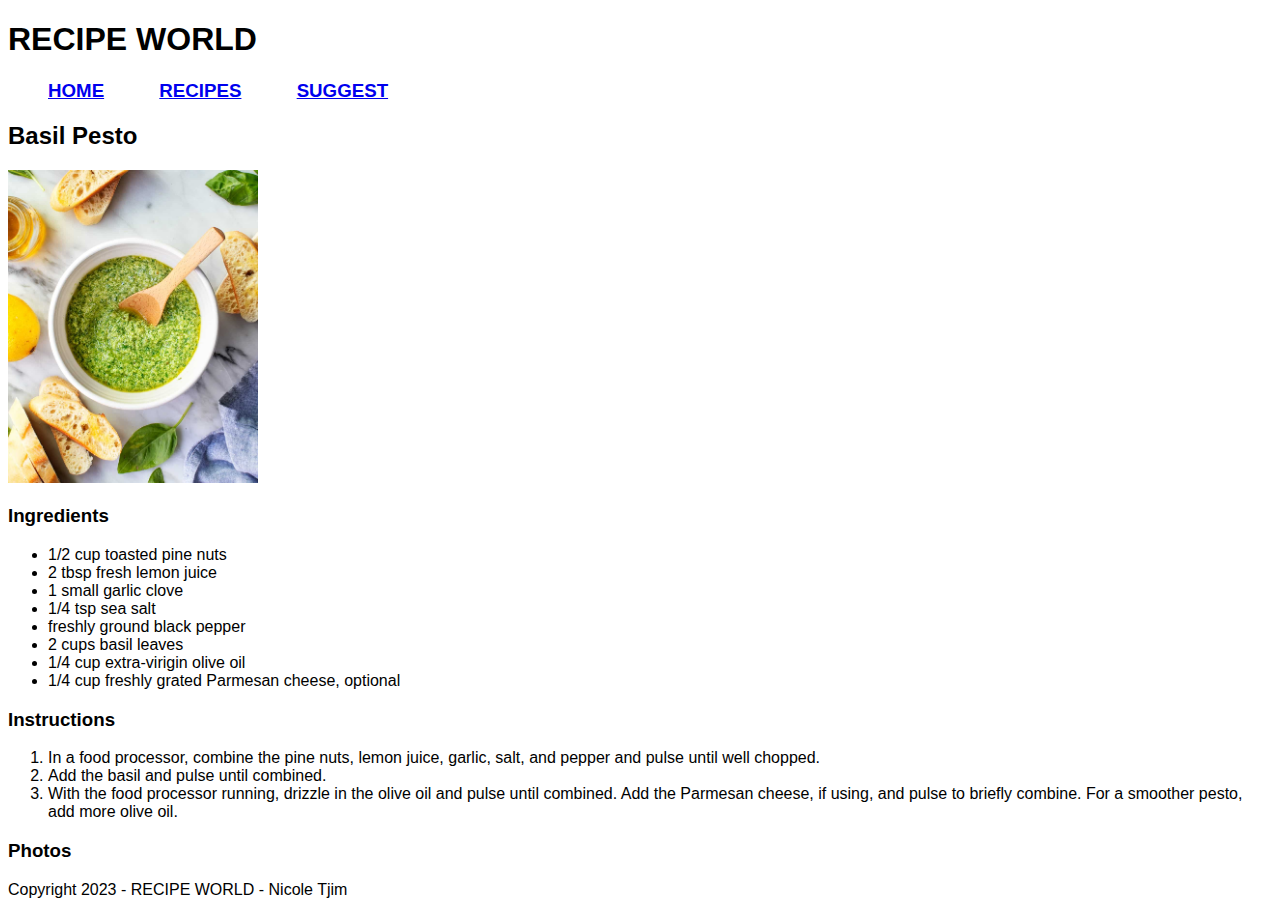
==== basilpesto.html @ b4f2b1be "Add basil pesto recipe" ====
<!DOCTYPE html>
<html>
    <head>
        <link type="text/css" rel="stylesheet" href="main.css">
    </head>
    <body>
        <div class="header">
            <h1>RECIPE WORLD</h1>
            <h3>
                <ul class="nav">
                    <li><a href="index.html">HOME</a></li>
                    <li><a href="recipelist.html">RECIPES</a></li>
                    <li><a href="suggestions.html">SUGGEST</a></li>
                </ul>
            </h3>
        </div>
        
        <div class="recipes">
            <h2>Basil Pesto</h2>
            <img src="/images/basil-pesto.jpeg" alt="Basil Pesto Photo">
            <h3>Ingredients</h3>
            <ul>
                <li>1/2 cup toasted pine nuts</li>
                <li>2 tbsp fresh lemon juice</li>
                <li>1 small garlic clove</li>
                <li>1/4 tsp sea salt</li>
                <li>freshly ground black pepper</li>
                <li>2 cups basil leaves</li>
                <li>1/4 cup extra-virigin olive oil</li>
                <li>1/4 cup freshly grated Parmesan cheese, optional</li>
            </ul>
            <h3>Instructions</h3>
            <div class="instructionslist">
                <ol>
                    <li>In a food processor, combine the pine nuts, lemon juice, garlic, salt, and pepper and pulse until well chopped.</li>
                    <li>Add the basil and pulse until combined.</li>
                    <li>With the food processor running, drizzle in the olive oil and pulse until combined. Add the Parmesan cheese, if using, and pulse to briefly combine. For a smoother pesto, add more olive oil.</li>
                </ol>
            </div>
            <h3>Photos</h3>

        </div>

    </body>
    <footer><p>Copyright 2023 - RECIPE WORLD - Nicole Tjim</p></footer>
</html>
---- main.css ----
html * {
    font-family: Arial, Helvetica, sans-serif
}

.nav li {
    display: inline;
    padding-right: 50px;
}

.featuredcontent img {
    width: 400px;
    height: auto;
}

.recipes img {
    width: 250px;
    height: auto;
}

label {
    display: block;
    font-weight: bold;
}

input {
    display: block;
    width: 400px;
    margin-bottom: 25px;
}

input[type=submit] {
    width: 80px;

}

input[type=checkbox], label[for=agreetc] {
    display: inline;
    width: auto;
}

textarea {
    display: block;
    width: 400px;
    margin-bottom: 25px;
}
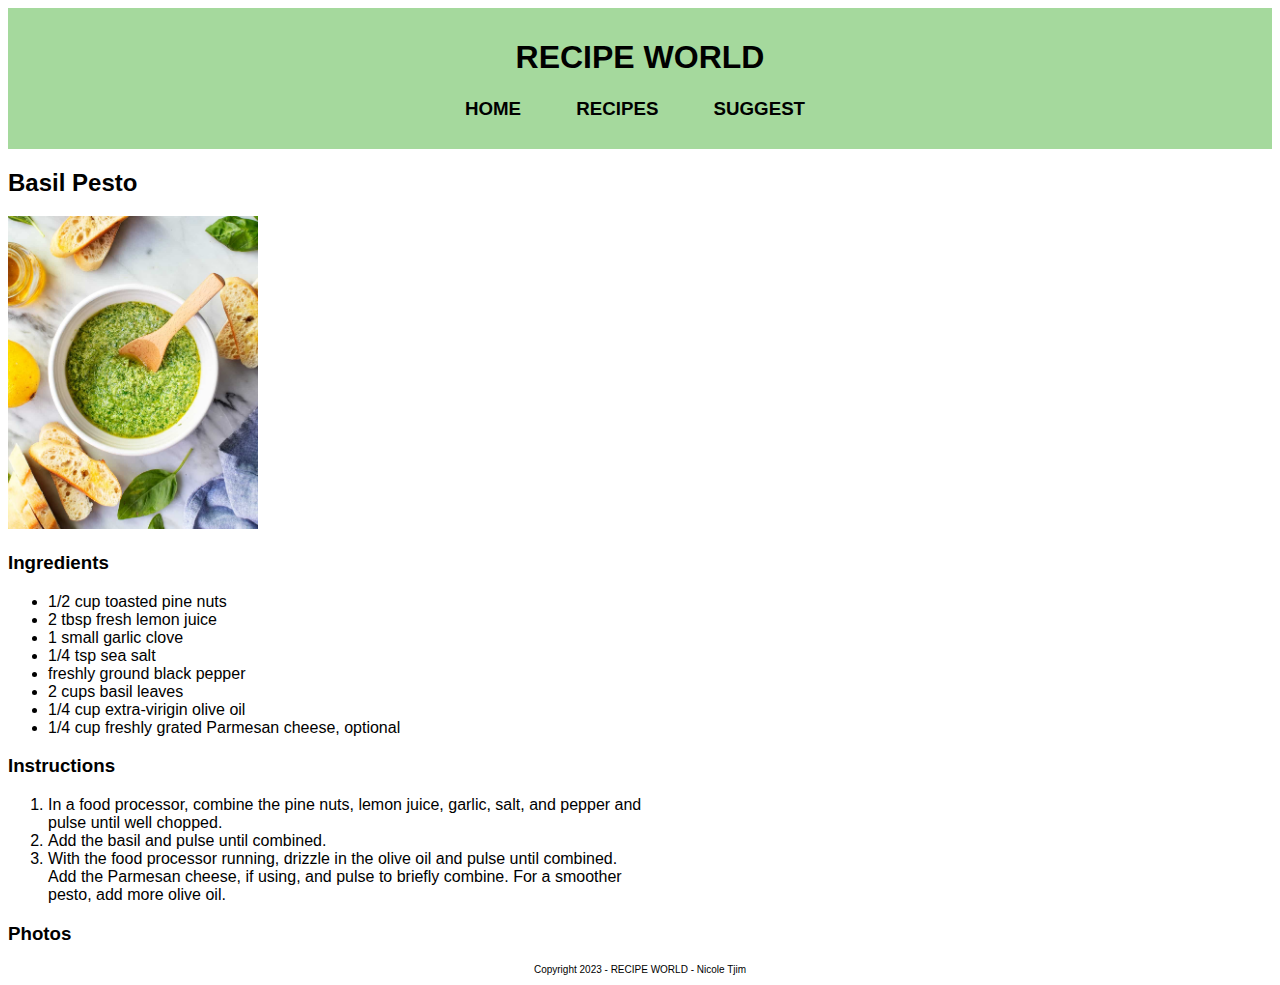
==== commit 148d338d: "css changes" ====
--- a/basilpesto.html
+++ b/basilpesto.html
@@ -18,6 +18,7 @@
         <div class="recipes">
             <h2>Basil Pesto</h2>
             <img src="/images/basil-pesto.jpeg" alt="Basil Pesto Photo">
+            
             <h3>Ingredients</h3>
             <ul>
                 <li>1/2 cup toasted pine nuts</li>
@@ -29,14 +30,14 @@
                 <li>1/4 cup extra-virigin olive oil</li>
                 <li>1/4 cup freshly grated Parmesan cheese, optional</li>
             </ul>
+        
             <h3>Instructions</h3>
-            <div class="instructionslist">
-                <ol>
-                    <li>In a food processor, combine the pine nuts, lemon juice, garlic, salt, and pepper and pulse until well chopped.</li>
-                    <li>Add the basil and pulse until combined.</li>
-                    <li>With the food processor running, drizzle in the olive oil and pulse until combined. Add the Parmesan cheese, if using, and pulse to briefly combine. For a smoother pesto, add more olive oil.</li>
-                </ol>
-            </div>
+            <ol>
+                <li>In a food processor, combine the pine nuts, lemon juice, garlic, salt, and pepper and pulse until well chopped.</li>
+                <li>Add the basil and pulse until combined.</li>
+                <li>With the food processor running, drizzle in the olive oil and pulse until combined. Add the Parmesan cheese, if using, and pulse to briefly combine. For a smoother pesto, add more olive oil.</li>
+            </ol>
+            
             <h3>Photos</h3>
 
         </div>
--- a/main.css
+++ b/main.css
@@ -1,10 +1,54 @@
 html * {
-    font-family: Arial, Helvetica, sans-serif
+    font-family: Arial, Helvetica, sans-serif;
+}
+
+body {
+    padding: 0 0 0 0;
+}
+
+.header {
+    padding: 10px;
+    background-color: #A5D99D;
+    margin: 0 auto 0 auto;
+}
+
+.header h1 {
+    color: #000000;
+    text-align: center;
+}
+
+.header .nav {
+    text-align: center;
+}
+
+.header a {
+    text-decoration: none;
+    color: #000000;
+}
+
+
+footer {
+    text-align: center;
+    font-size: 10px;
 }
 
 .nav li {
     display: inline;
     padding-right: 50px;
+}
+
+.featuredcontent {
+    width: 400px;
+    margin: 20px auto 50px auto;
+}
+
+.featuredcontent h4 {
+    margin-bottom: 5px;
+}
+
+.featuredcontent a {
+    text-decoration: none;
+    color: #26691c;
 }
 
 .featuredcontent img {
@@ -17,20 +61,49 @@
     height: auto;
 }
 
+.recipes ol {
+    width: 600px;
+}
+
+.recipelist h3 {
+    text-align: center;
+}
+
+.recipelist ul {
+    list-style-type: none;
+}
+
+.recipelist li {
+    width: 640px;
+    height: 180px;
+    border: 1px solid #24b35d;
+    padding: 20px 15px 0 15px;
+    margin: 20px auto 0 auto;
+}
+
+.recipelist img {
+    width: 145px;
+    height: 160px;
+    padding-right: 20px;
+    float: left;
+}
+
 label {
     display: block;
     font-weight: bold;
+    margin: 5px 2px 5px 0;
 }
 
 input {
     display: block;
     width: 400px;
-    margin-bottom: 25px;
+    margin-bottom: 15px;
+    padding: 3px 3px 3px 3px;
 }
 
 input[type=submit] {
     width: 80px;
-
+    margin: 0 auto 50px auto;
 }
 
 input[type=checkbox], label[for=agreetc] {
@@ -41,5 +114,17 @@
 textarea {
     display: block;
     width: 400px;
-    margin-bottom: 25px;
+    height: 150px;
+    margin-bottom: 15px;
+    padding: 6px 6px 6px 6px;
+}
+
+form {
+    width: 400px;
+    margin: 30px auto 0 auto;
+}
+
+.formtitle {
+    text-align: center;
+    padding: 10px;
 }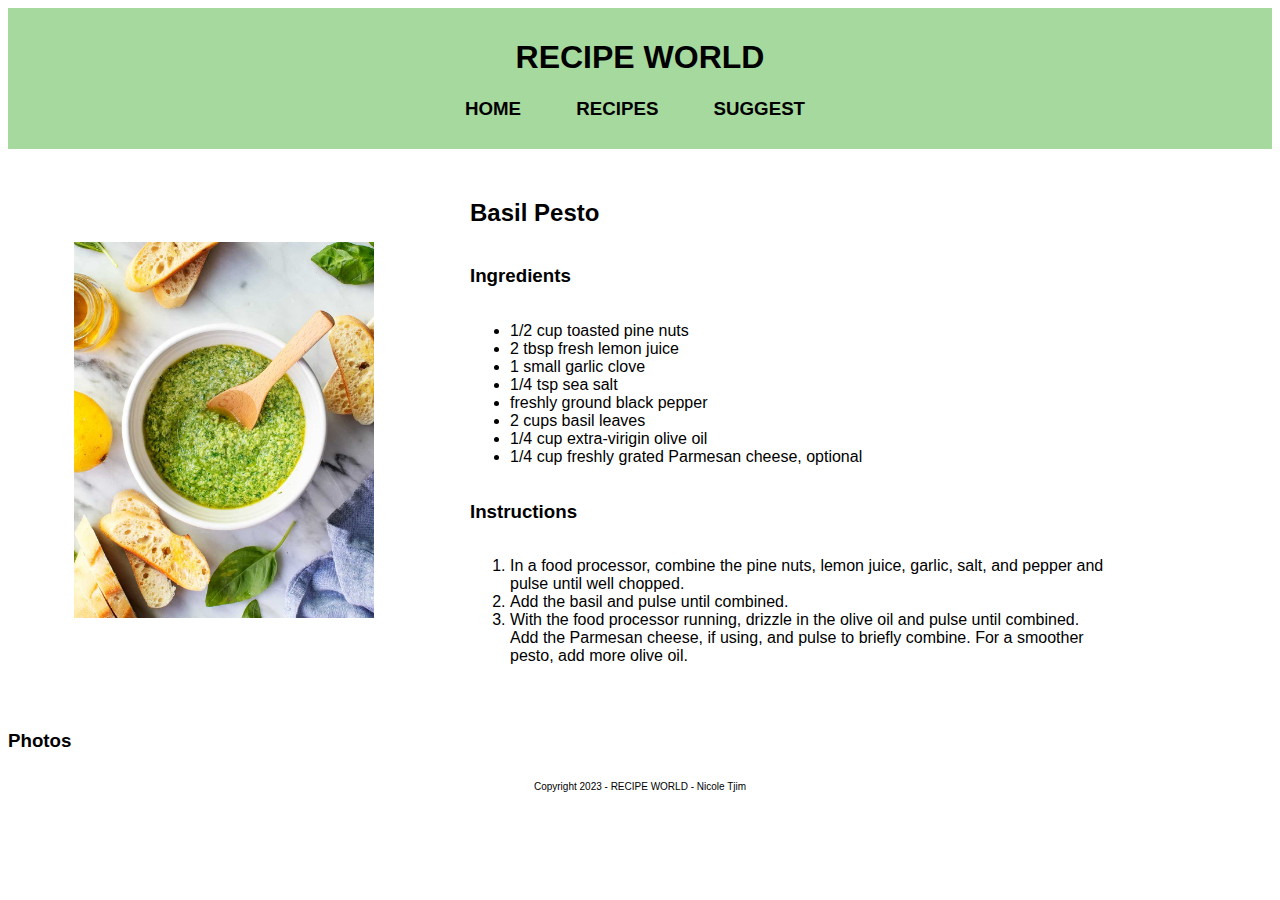
==== commit 860fbe4e: "css changes" ====
--- a/basilpesto.html
+++ b/basilpesto.html
@@ -16,29 +16,36 @@
         </div>
         
         <div class="recipes">
-            <h2>Basil Pesto</h2>
-            <img src="/images/basil-pesto.jpeg" alt="Basil Pesto Photo">
             
-            <h3>Ingredients</h3>
-            <ul>
-                <li>1/2 cup toasted pine nuts</li>
-                <li>2 tbsp fresh lemon juice</li>
-                <li>1 small garlic clove</li>
-                <li>1/4 tsp sea salt</li>
-                <li>freshly ground black pepper</li>
-                <li>2 cups basil leaves</li>
-                <li>1/4 cup extra-virigin olive oil</li>
-                <li>1/4 cup freshly grated Parmesan cheese, optional</li>
-            </ul>
-        
-            <h3>Instructions</h3>
-            <ol>
-                <li>In a food processor, combine the pine nuts, lemon juice, garlic, salt, and pepper and pulse until well chopped.</li>
-                <li>Add the basil and pulse until combined.</li>
-                <li>With the food processor running, drizzle in the olive oil and pulse until combined. Add the Parmesan cheese, if using, and pulse to briefly combine. For a smoother pesto, add more olive oil.</li>
-            </ol>
+            <div class="recipeimg">
+                <img src="/images/basil-pesto.jpeg" alt="Basil Pesto Photo">
+            </div>
             
-            <h3>Photos</h3>
+            <div class="recipetext">
+                <h2>Basil Pesto</h2>
+                <h3>Ingredients</h3>
+                <ul>
+                    <li>1/2 cup toasted pine nuts</li>
+                    <li>2 tbsp fresh lemon juice</li>
+                    <li>1 small garlic clove</li>
+                    <li>1/4 tsp sea salt</li>
+                    <li>freshly ground black pepper</li>
+                    <li>2 cups basil leaves</li>
+                    <li>1/4 cup extra-virigin olive oil</li>
+                    <li>1/4 cup freshly grated Parmesan cheese, optional</li>
+                </ul>
+            
+                <h3>Instructions</h3>
+                <ol>
+                    <li>In a food processor, combine the pine nuts, lemon juice, garlic, salt, and pepper and pulse until well chopped.</li>
+                    <li>Add the basil and pulse until combined.</li>
+                    <li>With the food processor running, drizzle in the olive oil and pulse until combined. Add the Parmesan cheese, if using, and pulse to briefly combine. For a smoother pesto, add more olive oil.</li>
+                </ol>
+            </div>
+
+            <div class="recipeadditionalphotos">
+                <h3>Photos</h3>
+            </div>
 
         </div>
 
--- a/main.css
+++ b/main.css
@@ -56,13 +56,48 @@
     height: auto;
 }
 
-.recipes img {
-    width: 250px;
+.recipes {
+    display: grid;
+    grid-template-columns: auto auto;
+    grid-template-rows: auto auto auto;
+    align-items: center;
+}
+
+.recipeimg {
+    display: grid;
+    grid-row-start: 1;
+    grid-row-end: 2;
+    align-self: center;
+    justify-self: center;
+    
+}
+
+.recipeadditionalphotos {
+    display: grid;
+    grid-column-start: 1;
+    grid-column-end: 3;
+
+}
+
+.recipetext {
+    display: grid;
+    padding: 30px;
+    grid-column-start: 2;
+    grid-column-end: 3;
+}
+
+.recipeimg img {
+    width: 300px;
     height: auto;
 }
 
-.recipes ol {
+.recipetext ol {
     width: 600px;
+}
+
+.recipeadditionalphotos img {
+    width: 150px;
+    height: auto;
 }
 
 .recipelist h3 {
@@ -86,6 +121,11 @@
     height: 160px;
     padding-right: 20px;
     float: left;
+}
+
+.recipelist a {
+    text-decoration: none;
+    color: #26691c;
 }
 
 label {
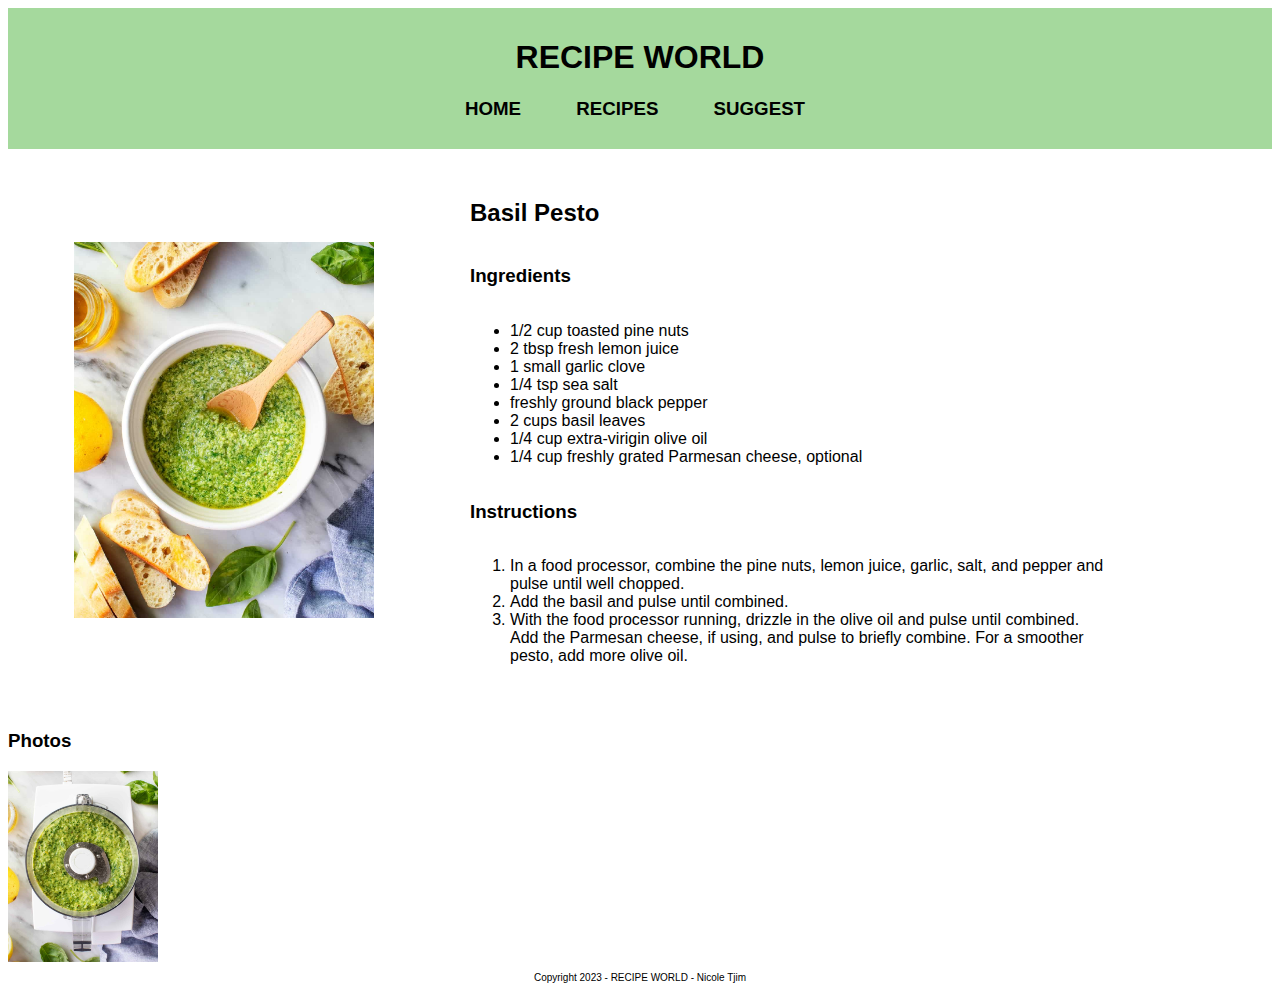
==== commit b51df579: "Add additional photos" ====
--- a/basilpesto.html
+++ b/basilpesto.html
@@ -45,6 +45,7 @@
 
             <div class="recipeadditionalphotos">
                 <h3>Photos</h3>
+                <img src="/images/basil-pesto2.jpeg">
             </div>
 
         </div>
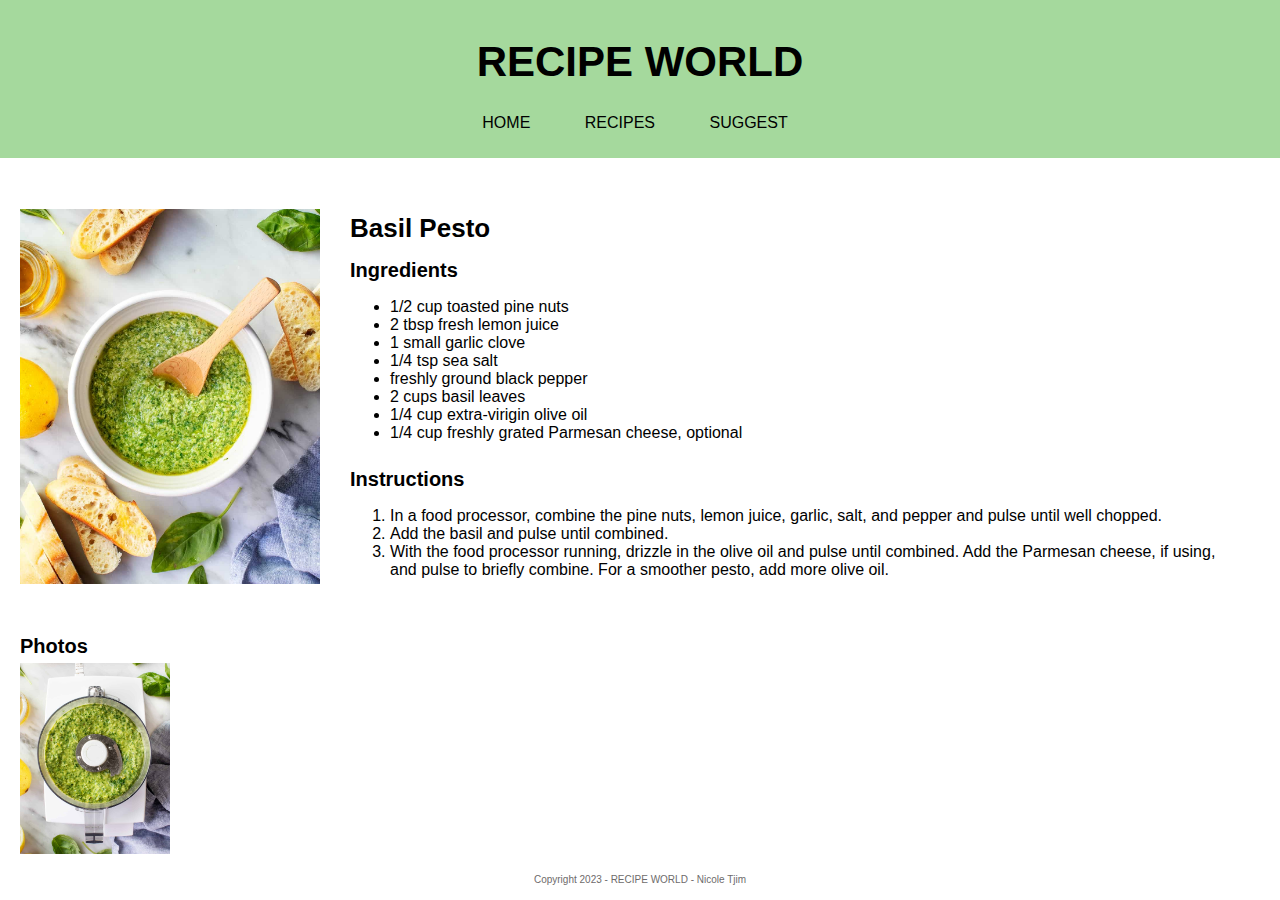
==== commit 9565c236: "Remove backslash from img path" ====
--- a/basilpesto.html
+++ b/basilpesto.html
@@ -18,7 +18,7 @@
         <div class="recipes">
             
             <div class="recipeimg">
-                <img src="/images/basil-pesto.jpeg" alt="Basil Pesto Photo">
+                <img src="images/basil-pesto.jpeg" alt="Basil Pesto Photo">
             </div>
             
             <div class="recipetext">
@@ -45,7 +45,7 @@
 
             <div class="recipeadditionalphotos">
                 <h3>Photos</h3>
-                <img src="/images/basil-pesto2.jpeg">
+                <img src="images/basil-pesto2.jpeg">
             </div>
 
         </div>
--- a/main.css
+++ b/main.css
@@ -1,9 +1,12 @@
 html * {
+    font-size: 100%;
+    font: inherit;
+}
+
+body {
     font-family: Arial, Helvetica, sans-serif;
-}
-
-body {
     padding: 0 0 0 0;
+    margin: 0;
 }
 
 .header {
@@ -13,11 +16,13 @@
 }
 
 .header h1 {
-    color: #000000;
+    font-size: 42px;
+    font-weight: 800;
     text-align: center;
 }
 
 .header .nav {
+    font-size: 16px;
     text-align: center;
 }
 
@@ -30,6 +35,7 @@
 footer {
     text-align: center;
     font-size: 10px;
+    color: #6e6b6b;
 }
 
 .nav li {
@@ -43,6 +49,8 @@
 }
 
 .featuredcontent h4 {
+    font-size: 22px;
+    font-weight: 600;
     margin-bottom: 5px;
 }
 
@@ -61,6 +69,7 @@
     grid-template-columns: auto auto;
     grid-template-rows: auto auto auto;
     align-items: center;
+    margin: 10px 20px 20px 20px;
 }
 
 .recipeimg {
@@ -76,7 +85,6 @@
     display: grid;
     grid-column-start: 1;
     grid-column-end: 3;
-
 }
 
 .recipetext {
@@ -84,6 +92,7 @@
     padding: 30px;
     grid-column-start: 2;
     grid-column-end: 3;
+
 }
 
 .recipeimg img {
@@ -91,29 +100,51 @@
     height: auto;
 }
 
-.recipetext ol {
-    width: 600px;
-}
-
 .recipeadditionalphotos img {
     width: 150px;
     height: auto;
 }
 
+.recipetext h2 {
+    font-size: 26px;
+    font-weight: 600;
+    margin: 15px 0 5px 0;
+}
+
+.recipetext h3 {
+    font-size: 20px;
+    font-weight: 550;
+    margin: 10px 0 0 0;
+}
+
+.recipeadditionalphotos h3 {
+    font-size: 20px;
+    font-weight: 550;
+    margin: 10px 0 5px 0;
+}
+
 .recipelist h3 {
-    text-align: center;
+    font-size: 24px;
+    font-weight: 600;
+    text-align: center;
+    text-transform: uppercase;
 }
 
 .recipelist ul {
     list-style-type: none;
+    padding: 0 30px 15px 30px;
+    
 }
 
 .recipelist li {
-    width: 640px;
+    width: auto;
     height: 180px;
+    max-width: 800px;
     border: 1px solid #24b35d;
+    border-radius: 25px;
+    background-color: #b7e4c933;
     padding: 20px 15px 0 15px;
-    margin: 20px auto 0 auto;
+    margin: 20px auto 20px auto;
 }
 
 .recipelist img {
@@ -124,8 +155,9 @@
 }
 
 .recipelist a {
+    font-size: 22px;
     text-decoration: none;
-    color: #26691c;
+    color: #0b2906;
 }
 
 label {
@@ -141,9 +173,10 @@
     padding: 3px 3px 3px 3px;
 }
 
-input[type=submit] {
+button {
     width: 80px;
     margin: 0 auto 50px auto;
+    display: block;
 }
 
 input[type=checkbox], label[for=agreetc] {
@@ -165,6 +198,8 @@
 }
 
 .formtitle {
+    font-size: 26px;
+    font-weight: 600;
     text-align: center;
     padding: 10px;
 }